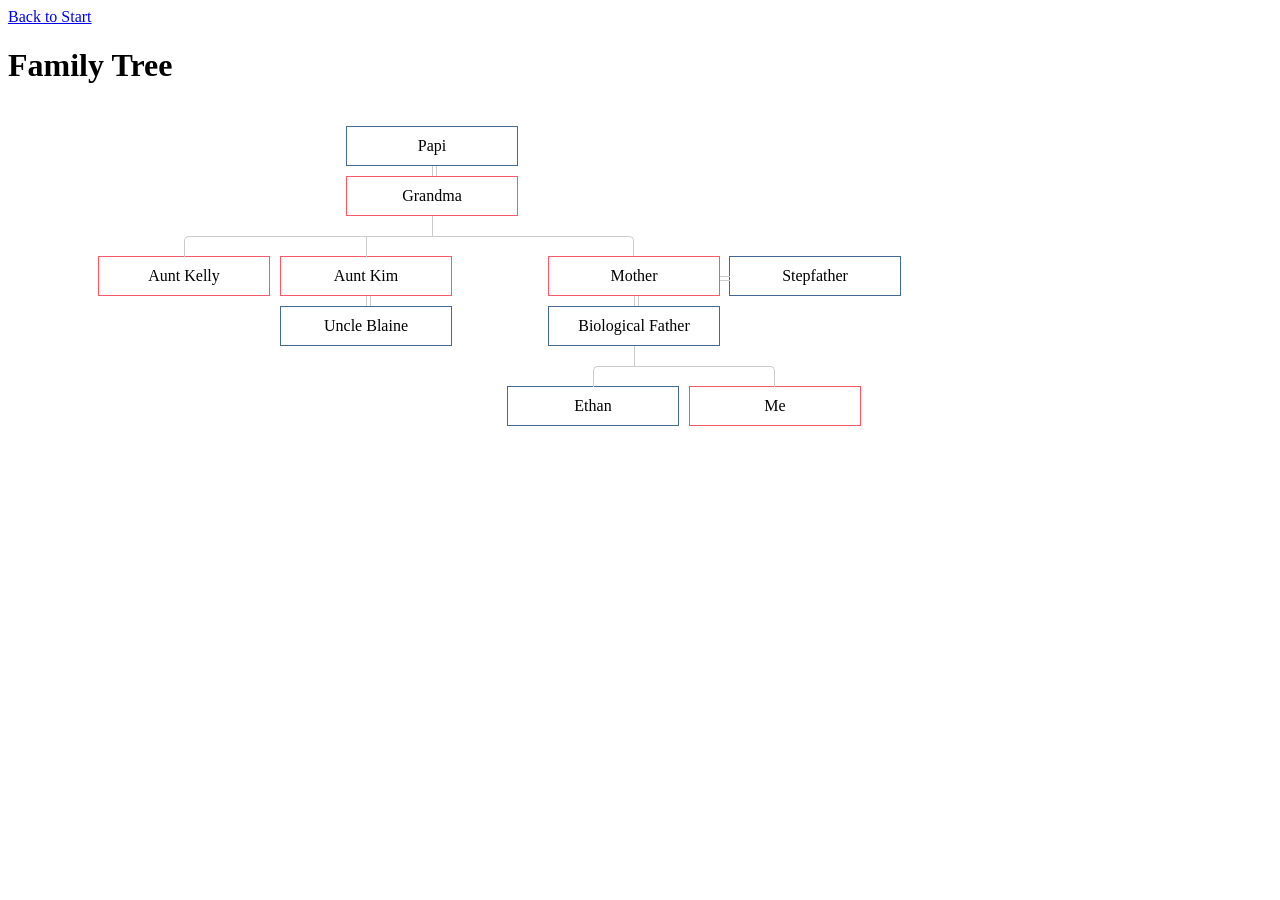
==== content/family.html @ c196c4cc "added family tree" ====
<!doctype html>
<html>
  <head>
    <meta charset="utf-8" />
    <meta name="viewport" content="width=device-width, initial-scale=1.0" />
    <title>Family Tree</title>
    <link href="../assets/css/family.css" rel="stylesheet" />
  </head>

  <body>
    <header>
      <a href="start.html">Back to Start</a>
    </header>
    <main>
      <h1>Family Tree</h1>
      <!--
Source - https://stackoverflow.com/q/53151296
Posted by Thomas, modified by community. See post 'Timeline' for change history
Retrieved 2026-11-05, License - CC BY-SA 4.0
-->

      <div class="tree">
        <ul>
          <li>
            <div class="family">
              <div class="person child male">
                <div class="name">Papi</div>
              </div>
              <div class="parent">
                <div class="person female">
                  <div class="name">Grandma</div>
                </div>
                <ul>
                  <li>
                    <div class="family" style="width: 172px">
                      <div class="person child female">
                        <div class="name">Aunt Kelly</div>
                      </div>
                    </div>
                  </li>
                  <li>
                    <div class="family" style="width: 172px">
                      <div class="person child female">
                        <div class="name">Aunt Kim</div>
                      </div>
                      <div class="parent">
                        <div class="person male">
                          <div class="name">Uncle Blaine</div>
                        </div>
                      </div>
                    </div>
                  </li>
                  <li>
                    <div class="family" style="width: 344px">
                      <div class="person child female">
                        <div class="name">Mother</div>
                      </div>
                      <div class="parent">
                        <div class="person male">
                          <div class="name">Biological Father</div>
                        </div>
                        <ul>
                          <li>
                            <div class="person child male">
                              <div class="name">Ethan</div>
                            </div>
                          </li>
                          <li>
                            <div class="person child female">
                              <div class="name">Me</div>
                            </div>
                          </li>
                        </ul>
                      </div>
                      <div class="person spouse male">
                        <div class="name">Stepfather</div>
                      </div>
                    </div>
                  </li>
                </ul>
              </div>
            </div>
          </li>
        </ul>
      </div>
    </main>
  </body>
</html>
---- assets/css/family.css ----
/*
Source - https://stackoverflow.com/q/53151296
Posted by Thomas, modified by community. See post 'Timeline' for change history
Retrieved 2026-11-05, License - CC BY-SA 4.0
*/

/* Person */
.person {
  border: 1px solid black;
  padding: 10px;
  min-width: 150px;
  background-color: #ffffff;
  display: inline-block;
}

.person.female {
  border-color: #f45b69;
}

.person.male {
  border-color: #456990;
}

.person div {
  text-align: center;
}

.person .name {
  font-size: 16px;
}

.person .parentDrop,
.person .spouseDrop,
.person .childDrop {
  border: 1px dashed #000000;
  width: auto;
  min-width: 80px;
  min-height: 80px;
  display: inline-block;
  vertical-align: top;
  position: relative;
  padding-top: 15px;
}

.person .parentDrop>span,
.person .spouseDrop>span,
.person .childDrop>span {
  position: absolute;
  top: 2px;
  left: 2px;
  font-weight: bold;
}

.parentDrop>.person,
.spouseDrop>.person,
.childDrop>.person {
  margin-top: 20px;
}

/* Tree */
.tree ul {
  padding-top: 20px;
  position: relative;
  transition: all 0.5s;
  -webkit-transition: all 0.5s;
  -moz-transition: all 0.5s;
}

.tree li {
  display: table-cell;
  text-align: center;
  list-style-type: none;
  position: relative;
  padding: 20px 5px 0 5px;
  transition: all 0.5s;
  -webkit-transition: all 0.5s;
  -moz-transition: all 0.5s;
}

/*We will use ::before and ::after to draw the connectors*/
.tree li::before,
.tree li::after {
  content: "";
  position: absolute;
  top: 0;
  right: 50%;
  border-top: 1px solid #ccc;
  width: 50%;
  height: 20px;
}

.tree li::after {
  right: auto;
  left: 50%;
  border-left: 1px solid #ccc;
}

/*We need to remove left-right connectors from elements without 
any siblings*/
.tree li:only-child::after,
.tree li:only-child::before {
  display: none;
}

/*Remove space from the top of single children*/
.tree li:only-child {
  padding-top: 0;
}

/*Remove left connector from first child and 
right connector from last child*/
.tree li:first-child::before,
.tree li:last-child::after {
  border: 0 none;
}

/*Adding back the vertical connector to the last nodes*/
.tree li:last-child::before {
  border-right: 1px solid #ccc;
  border-radius: 0 5px 0 0;
  -webkit-border-radius: 0 5px 0 0;
  -moz-border-radius: 0 5px 0 0;
}

.tree li:first-child::after {
  border-radius: 5px 0 0 0;
  -webkit-border-radius: 5px 0 0 0;
  -moz-border-radius: 5px 0 0 0;
}

/*Time to add downward connectors from parents*/
.tree ul ul::before {
  content: "";
  position: absolute;
  top: 0;
  left: 50%;
  border-left: 1px solid #ccc;
  width: 0;
  height: 20px;
}

.tree li .parent {
  transition: all 0.5s;
  -webkit-transition: all 0.5s;
  -moz-transition: all 0.5s;
  margin-top: 10px;
}

.tree li .parent::before {
  content: "";
  position: absolute;
  top: 40px;
  left: 50%;
  border-left: 1px solid #ccc;
  border-right: 1px solid #ccc;
  width: 3px;
  height: 10px;
}

.tree li .family {
  position: relative;
}

.tree li .family .spouse {
  position: absolute;
  top: 0;
  left: 50%;
  margin-left: 95px;
}

.tree li .family .spouse::before {
  content: "";
  position: absolute;
  top: 50%;
  left: -10px;
  border-top: 1px solid #ccc;
  border-bottom: 1px solid #ccc;
  width: 10px;
  height: 3px;
}

/*Time for some hover effects*/
/*We will apply the hover effect the the lineage of the element also*/
.tree li .child:hover,
.tree li .child:hover+.parent .person,
.tree li .parent .person:hover,
.tree li .child:hover+.parent .person+ul li .child,
.tree li .parent .person:hover+ul li .child,
.tree li .child:hover+.parent .person+ul li .parent .person,
.tree li .parent .person:hover+ul li .parent .person {
  background: #c8e4f8;
  color: #000;
  border: 1px solid #94a0b4;
}

/*Connector styles on hover*/
.tree li .child:hover+.parent::before,
.tree li .child:hover+.parent .person+ul li::after,
.tree li .parent .person:hover+ul li::after,
.tree li .child:hover+.parent .person+ul li::before,
.tree li .parent .person:hover+ul li::before,
.tree li .child:hover+.parent .person+ul::before,
.tree li .parent .person:hover+ul::before,
.tree li .child:hover+.parent .person+ul ul::before,
.tree li .parent .person:hover+ul ul::before {
  border-color: #94a0b4;
}
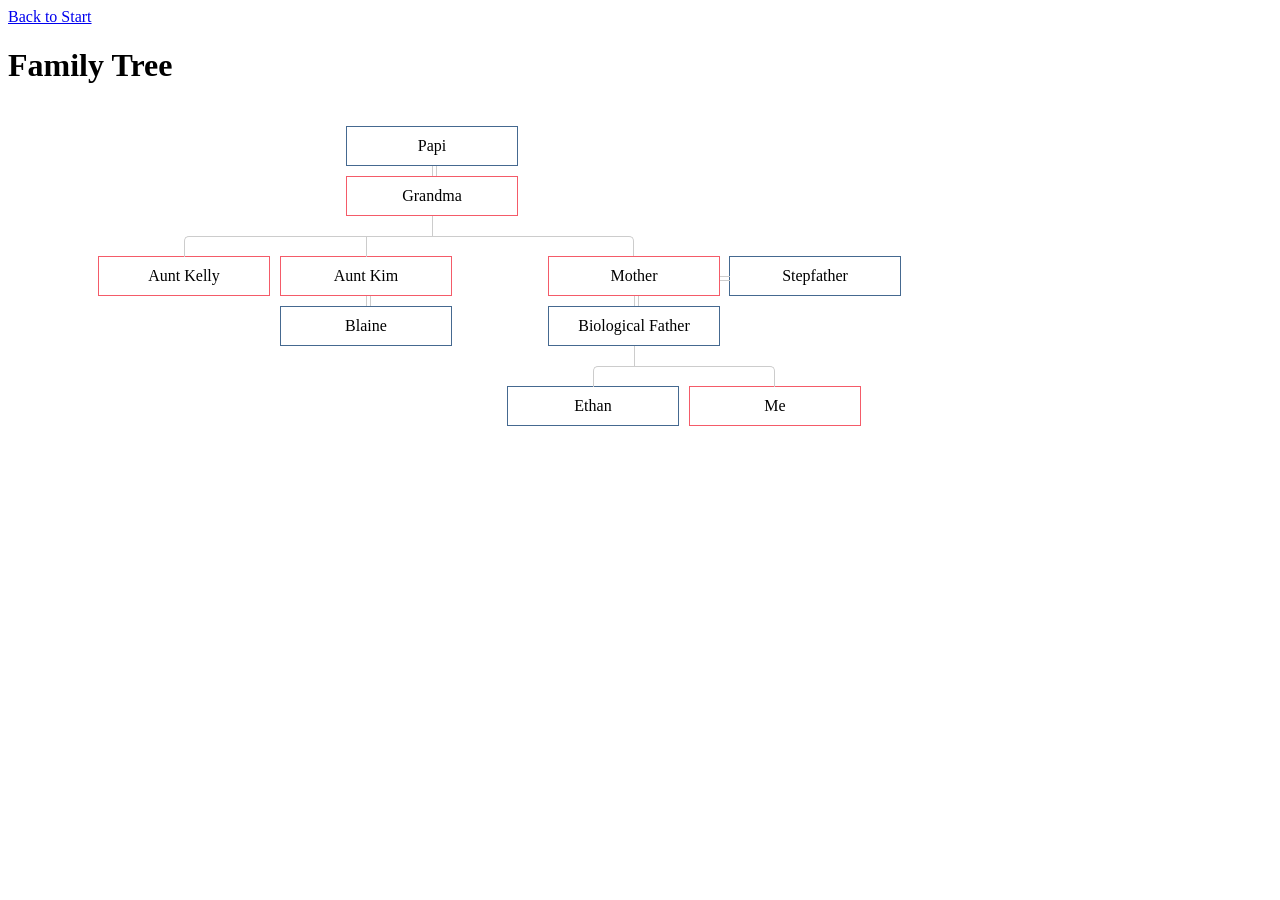
==== commit b6fdc5d1: "changed name" ====
--- a/content/family.html
+++ b/content/family.html
@@ -45,7 +45,7 @@
                       </div>
                       <div class="parent">
                         <div class="person male">
-                          <div class="name">Uncle Blaine</div>
+                          <div class="name">Blaine</div>
                         </div>
                       </div>
                     </div>
